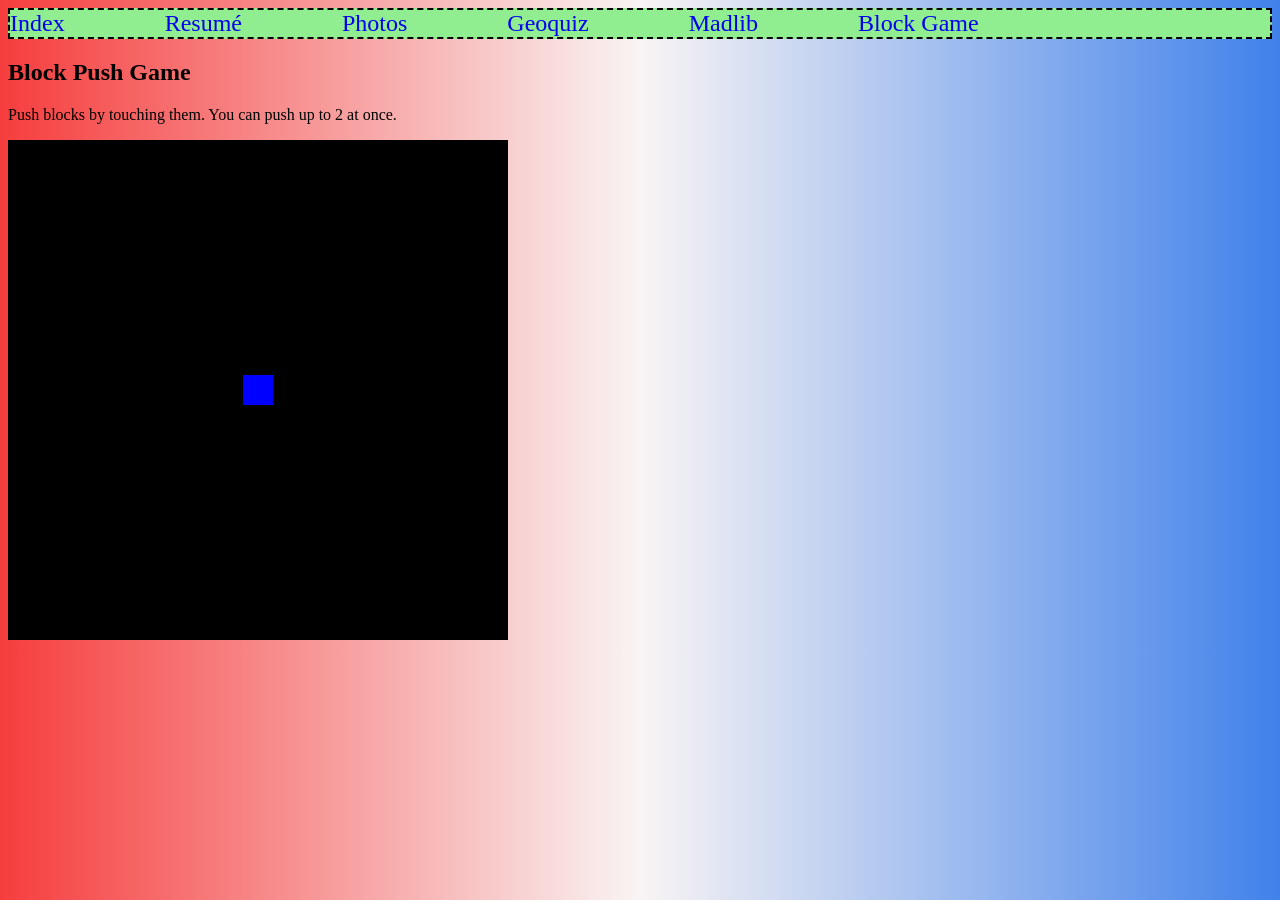
==== blockgame.html @ a7158c17 "wepa" ====
<!DOCTYPE html>
<html>
<head>
<title>Block Game</title>

<link rel="stylesheet" href="style.css">
</head>

<body onload="startGame()">
    <div class = "nav">
        <a href="index.html" class = "navlink">Index</a> <br>
        <a href="resume.html" class = "navlink">Resumé</a> <br>
        <a href="photos.html" class = "navlink">Photos</a> <br>
        <a href="geoquiz.html" class = "navlink">Geoquiz</a> <br>
        <a href = "madlib.html"> Madlib</a> <br>
        <a href="blockgame.html" class = "navlink">Block Game</a>
    </div>

    <h2>Block Push Game</h2>
    <p>Push blocks by touching them. You can push up to 2 at once.</p>
    
    <canvas id="gameCanvas" width="500" height="500" style="background-color: black;"></canvas>
    
    <script>
        // Globals
        let canvas, ctx;

        const BLOCK_SIZE = 40;
        const SPEED = 5;

        // Classes 
        class Player{
            // constructor
            constructor(x, y){
                this.x = x;
                this.y = y;
                this.size = 30;
            }

            draw(){
                ctx.fillStyle = "blue";
                ctx.fillRect(this.x,this.y,this.size,this.size);
            }
        }
            // Set Up
            function startGame(){
                canvas = document.getElementById("gameCanvas");
                ctx = canvas.getContext("2d");

                player = new Player(235,235);

                document.addEventListener("keydown", handleKeys);

                draw();
            }

            function move(dx, dy){
                let newX = player.x + dx;
                let newY = player.y + dy;

                // Stay in Bounds
                if (newX < 0 || newY < 0 || newX > canvas.width || newY > canvas.height){
                    return;
                }

                player.x = newX;
                player.y = newY;

                draw();
            }
        
            // Draw for all objects on the canvas
            function draw(){
                ctx.clearRect(0,0,canvas.width,canvas.height);

                player.draw();
            }

            // Controls - Key Binding
            function handleKeys(e){
                if (e.key === "w"){
                    move(0,-SPEED);
                }
                if (e.key === "s"){
                    move(0,SPEED);
                }
                if (e.key === "a"){
                    move(-SPEED,0);
                }
                if (e.key === "d"){
                    move(SPEED,0);
                }
            }


    </script>
</body>
</html>
---- style.css ----
body {
    background: linear-gradient(to right, rgb(246, 61, 61),rgb(249, 244, 244),rgb(64, 129, 234));
    font-family: 'Times New Roman';
    margin: 2;
}
.nav {
    background-color: lightgreen;
    font-family: 'Times New Roman';
    font-size: x-large;
    border-style: dashed;
    border-width: 2px;
    padding: 0;
    display: flex;
a {
    text-decoration: none;
    margin: 50;
    padding-right: 100px;
}
a:hover{
    color: orange;
}
}

.resume {
    display: grid;
    place-items: center;
    width: 90%;
    padding: 60px;

#me {
    margin: auto; 
    display: block;
    width: 200px;
    height: 275px;
    border-radius: 50%;
}

#same {
    border-style: solid;
    border-color: rgb(0, 0, 0);
    background:fixed;
    padding: 20px;
    margin: 40px;
    border-radius: 10%;
    box-shadow: 20px 0 0 0 grey;
}
#table {
    width: 30%;
    border-style: solid;
    border-radius: 10%;
    padding: 10px;
    display: inline-table;
    border-collapse: collapse;
    text-align: center;
    box-shadow: 20px 0 0 0 grey;
}
}
.pics {
    display: grid;
    grid-template-columns: 1fr 2fr 3fr;
#box {
    display:block; 
    justify-content: center;
    padding: 10px;
    gap: 3px;
    margin:120px;
    background-color: rgb(86, 170, 219);
    border-radius: 10%;
}
}
#pic {
    background:fixed;
    max-height: 200px;
    max-width: 140px;
}
#pic:hover{
    transform: scale(1.1) rotate(3deg);
    box-shadow: 20px 10px 25px;
}
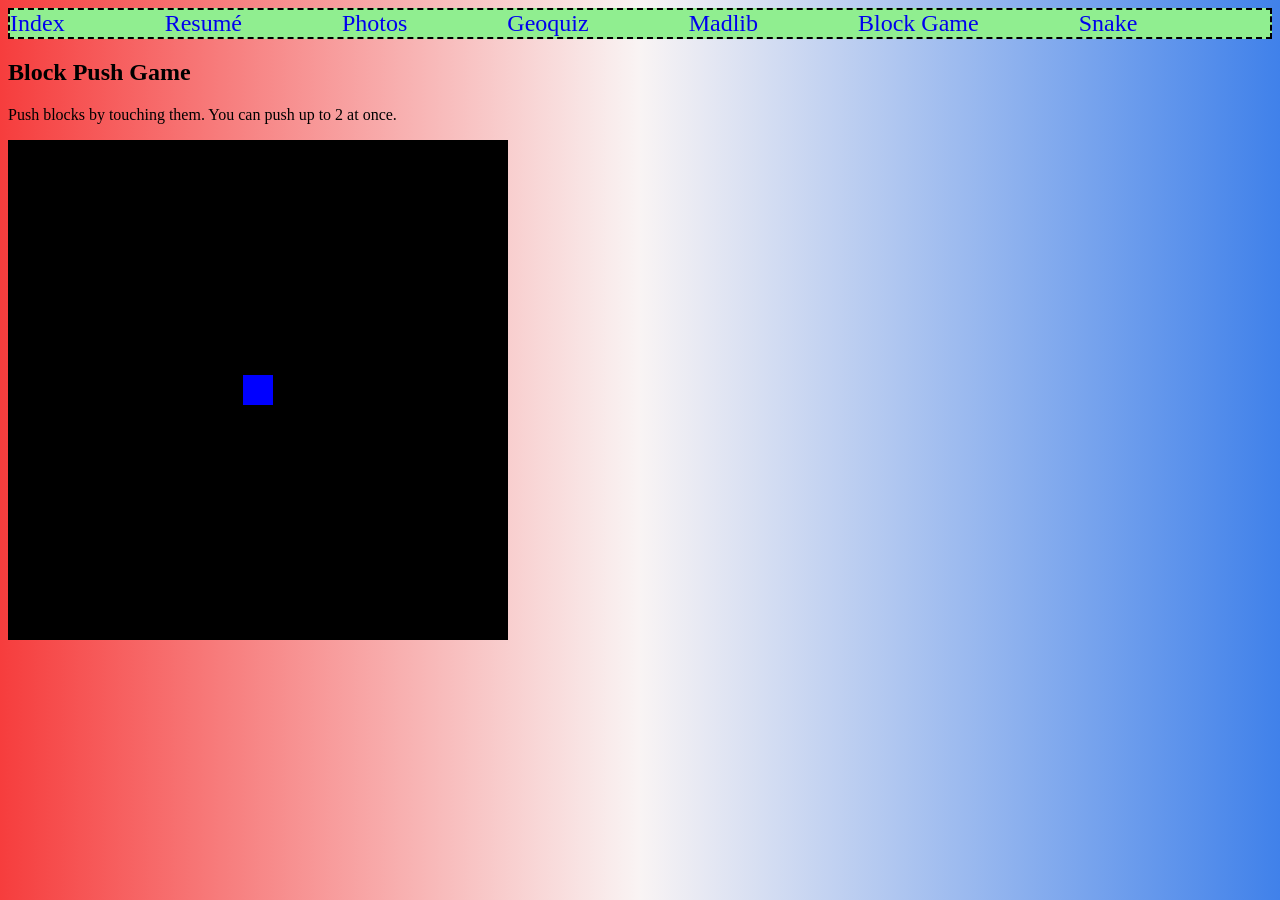
==== commit 2313fff2: "ewrt" ====
--- a/blockgame.html
+++ b/blockgame.html
@@ -13,7 +13,8 @@
         <a href="photos.html" class = "navlink">Photos</a> <br>
         <a href="geoquiz.html" class = "navlink">Geoquiz</a> <br>
         <a href = "madlib.html"> Madlib</a> <br>
-        <a href="blockgame.html" class = "navlink">Block Game</a>
+        <a href="blockgame.html" class = "navlink">Block Game</a> <br>
+            <a href="snake.html"> Snake</a>
     </div>
 
     <h2>Block Push Game</h2>
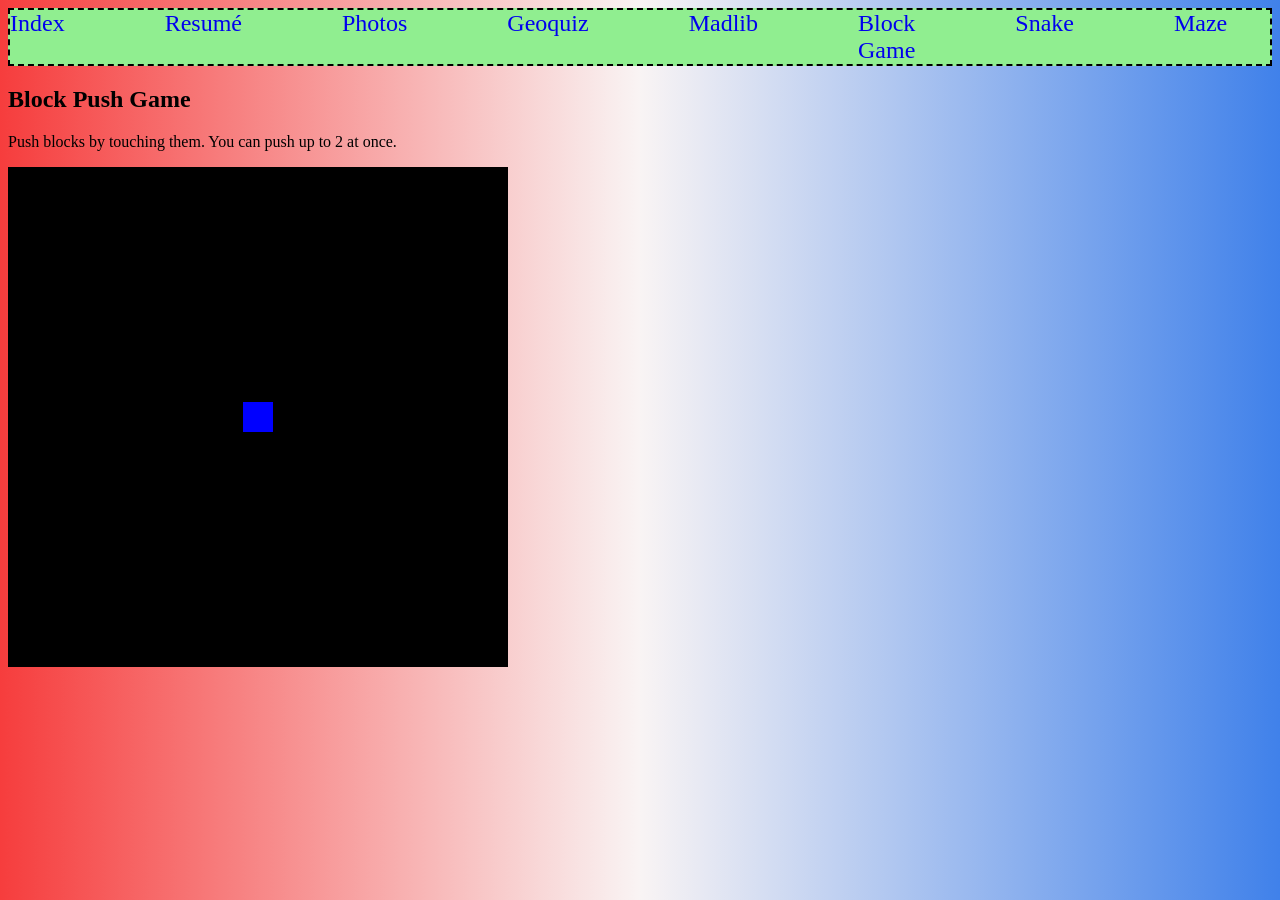
==== commit b34c4985: "lob" ====
--- a/blockgame.html
+++ b/blockgame.html
@@ -14,7 +14,8 @@
         <a href="geoquiz.html" class = "navlink">Geoquiz</a> <br>
         <a href = "madlib.html"> Madlib</a> <br>
         <a href="blockgame.html" class = "navlink">Block Game</a> <br>
-            <a href="snake.html"> Snake</a>
+        <a href="snake.html"> Snake</a> <br>
+        <a href="maze.html"> Maze</a>
     </div>
 
     <h2>Block Push Game</h2>
